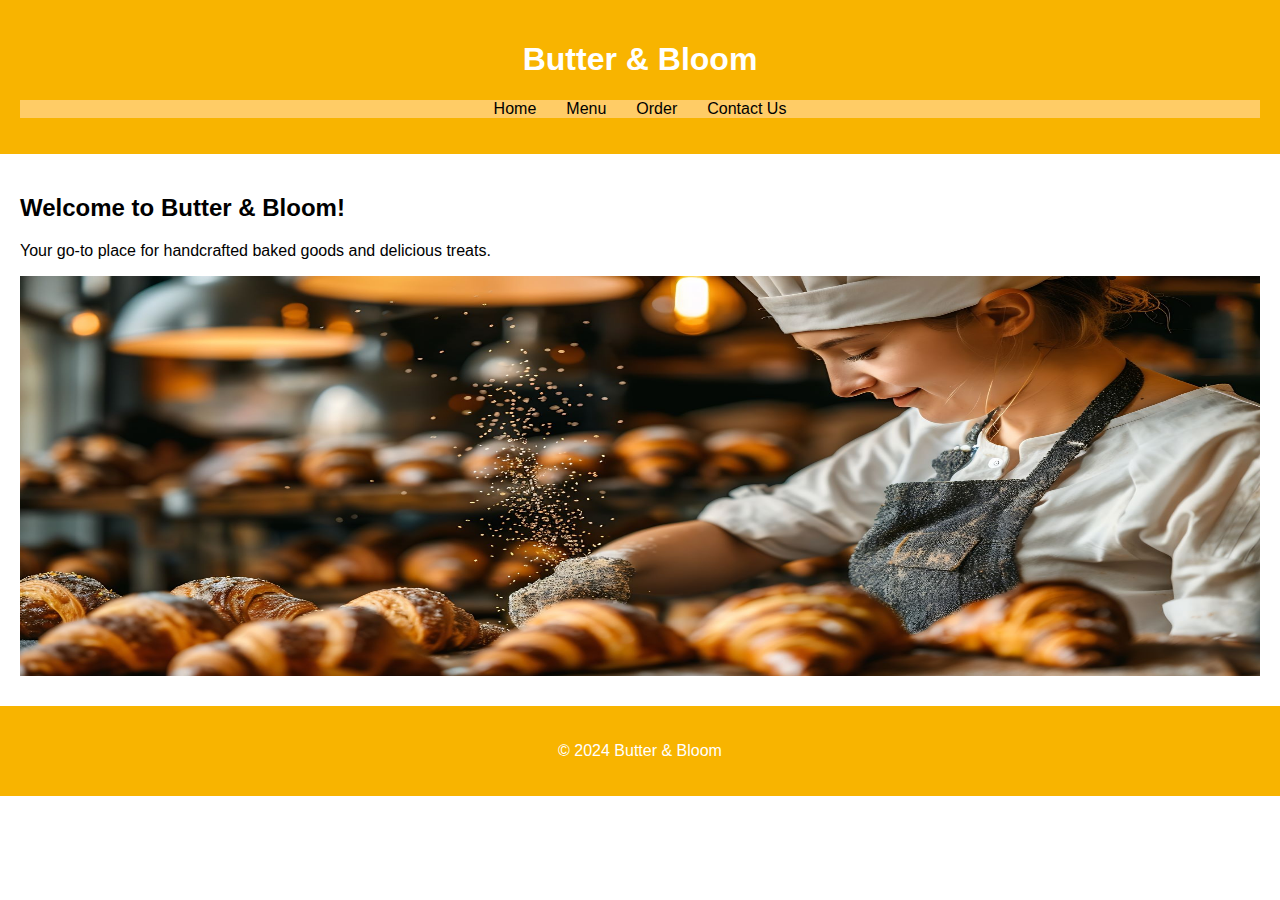
==== index.html @ 3c8c6812 "Initial commit" ====
<!DOCTYPE html>
<html lang="en">
<head>
    <meta charset="UTF-8">
    <meta name="viewport" content="width=device-width, initial-scale=1.0">
    <title>Butter & Bloom</title>
    <link rel="stylesheet" href="styles.css">
    <script src="scripts.js" defer></script>
    <link rel="icon" href="data:,">
</head>
<body>
    <header>
        <h1>Butter & Bloom</h1>
        <nav>
            <ul>
                <li><a href="index.html">Home</a></li>
                <li><a href="menu.html">Menu</a></li>
                <li><a href="order.html">Order</a></li>
                <li><a href="contact.html">Contact Us</a></li>
            </ul>
        </nav>
    </header>
    <main>
        <h2>Welcome to Butter & Bloom!</h2>
        <p>Your go-to place for handcrafted baked goods and delicious treats.</p>
        <img src="images/baker.jpg" alt="Baker making bread" style="width: 100%; max-height: 400px;">
    </main>
    <footer>
        <p>&copy; 2024 Butter & Bloom</p>
    </footer>
</body>
</html>
---- styles.css ----
body {
    font-family: Arial, sans-serif;
    margin: 0;
    padding: 0;
 }
 header, footer {
    background-color: #f8b400;
    color: white;
    text-align: center;
    padding: 20px;
 }
 nav ul {
    display: flex;
    justify-content: center;
    list-style: none;
    padding: 0;
    background-color: #ffcc66;
 }
 nav ul li {
    margin: 0 15px;
 }
 nav ul li a {
    text-decoration: none;
    color: black;
 }
 main {
    padding: 20px;
 }
 table {
    width: 100%;
    border-collapse: collapse;
    margin-top: 20px;
 }
 th, td {
    border: 1px solid #ddd;
    padding: 10px;
 } 
 img {
    max-width: 100%;
    height: auto;
    display: block;
    margin: 10px auto;
 }
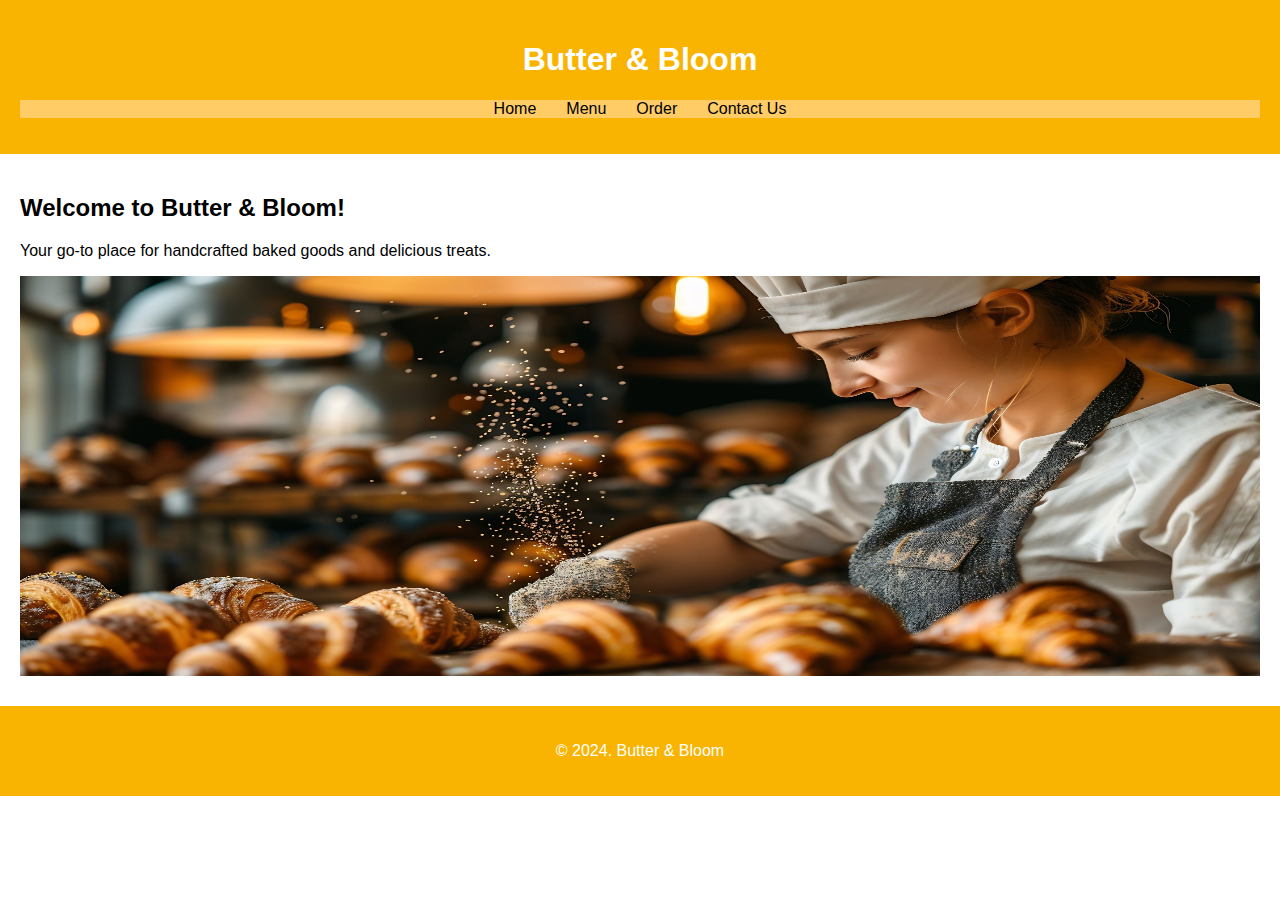
==== commit dd9b0b89: "Added missing files" ====
--- a/index.html
+++ b/index.html
@@ -26,7 +26,7 @@
         <img src="images/baker.jpg" alt="Baker making bread" style="width: 100%; max-height: 400px;">
     </main>
     <footer>
-        <p>&copy; 2024 Butter & Bloom</p>
+        <p>&copy; 2024. Butter & Bloom</p>
     </footer>
 </body>
 </html>
